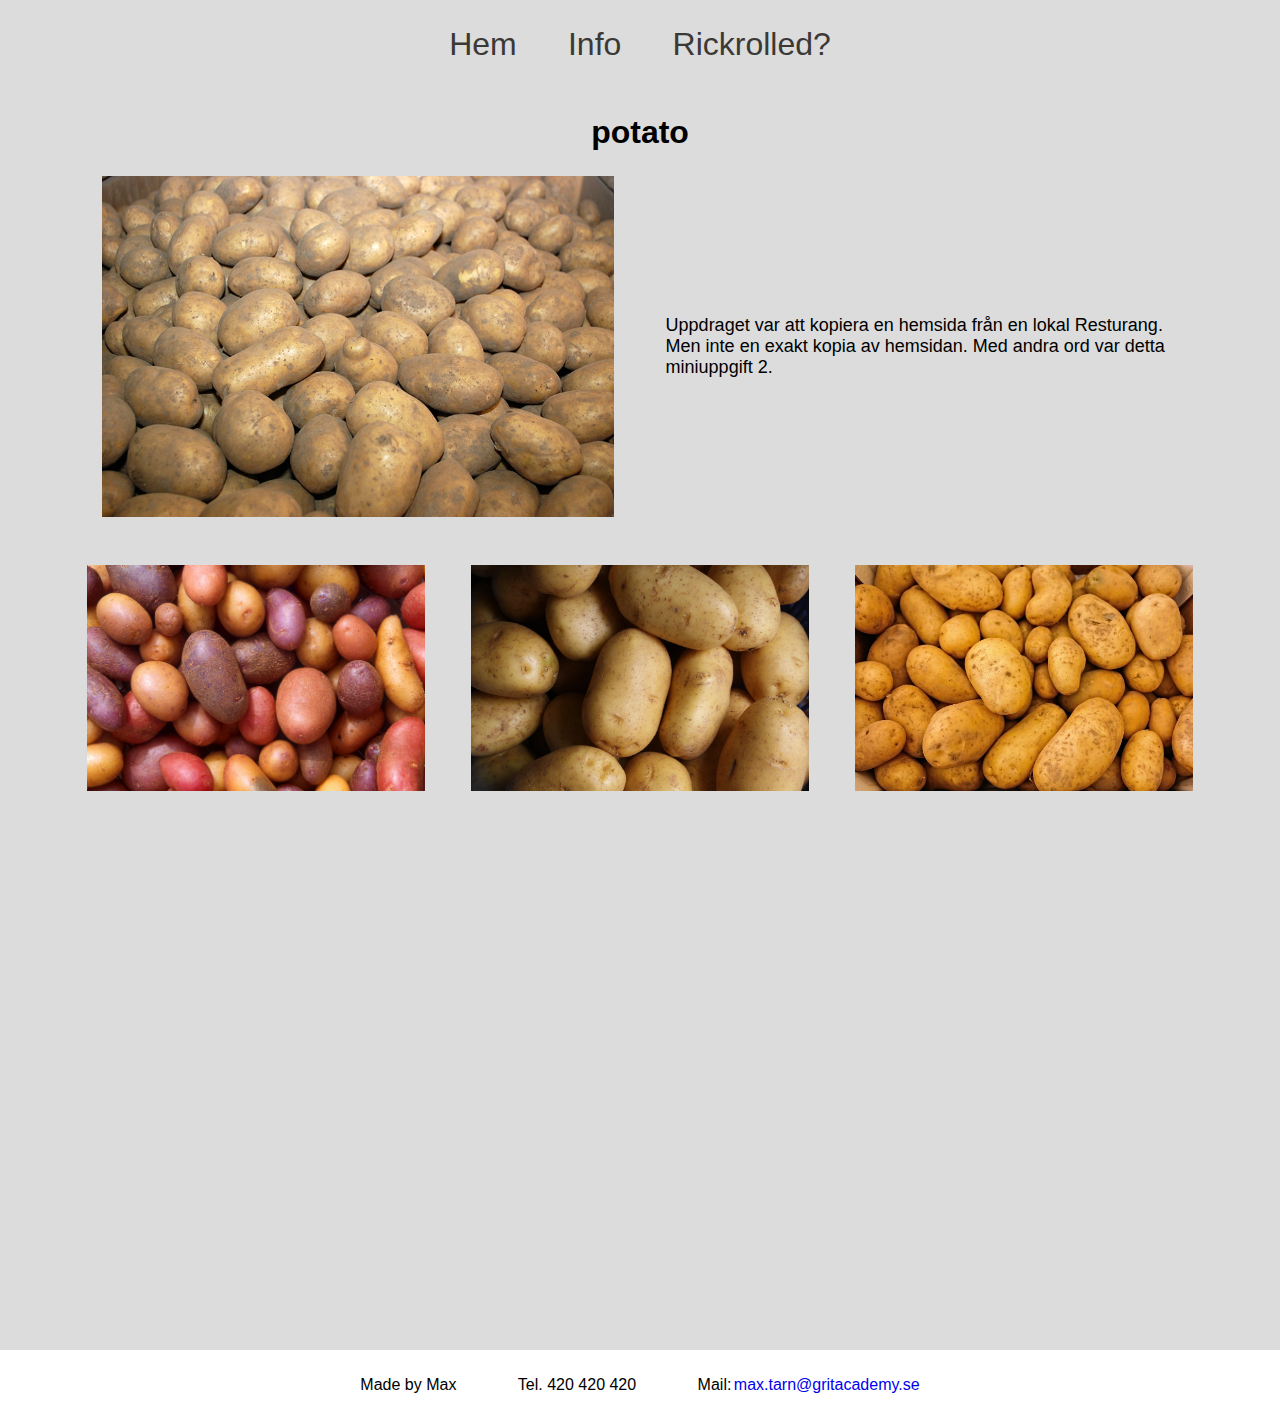
==== html/potato.html @ e174b837 "Add files via upload" ====
<!DOCTYPE html>
<html lang="en">
<head>
    <meta charset="UTF-8">
    <meta http-equiv="X-UA-Compatible" content="IE=edge">
    <meta name="viewport" content="width=device-width, initial-scale=1.0">
    <link rel="stylesheet" href="../css/style.css">
    <title>placeholderProject1</title>
</head>
<body>
    <div class="bg-project">
        <nav class="navbar">
            <a href="../index.html" class="navbar-item">Hem</a>
            <a href="info.html" class="navbar-item">Info</a>
            <a href="rick.html" class="navbar-item">Rickrolled?</a>
        </nav>
        <h1 class="project-site-headline">potato</h1>
        <div class="project-site-top-div">
            <div class="project-site-top-sub-div">
                <img src="../img/project2-main.jpg" alt="" class="project-site-top-img">
            </div>
            <div class="project-site-top-sub-div">
                <p class="project-site-top-p">Uppdraget var att kopiera en hemsida från en lokal Resturang. Men inte en exakt kopia av hemsidan. Med andra ord var detta miniuppgift 2.</p>                
            </div>
        </div>
        <div class="project-site-bottom-div">
            <div class="project-site-bottom-sub-div">
                <img src="../img/project2-second.jpg" alt="" class="project-site-bottom-img">
            </div>
            <div class="project-site-bottom-sub-div">
                <img src="../img/project2-third.jpg" alt="" class="project-site-bottom-img">
            </div>
            <div class="project-site-bottom-sub-div">
                <img src="../img/project2-fourth.jpg" alt="" class="project-site-bottom-img">
            </div>
        </div>
    </div>
    <footer class="slut-uppgift-footer">
        <p class="footer-p">Made by Max</p>    
        <p class="footer-p">Tel. 420 420 420</p>
        <p class="footer-mail-start">Mail:</p>
        <a class="footer-mail-end" href="mailto:max.tarn@gritacademy.se">max.tarn@gritacademy.se</a>
    </footer>
</body>
</html>
---- css/style.css ----
/* -----------------Global -----------------*/
*{
    box-sizing: border-box;
    padding: 0;
    margin: 0;
}
body{
    font-family: sans-serif;
}
hr{
    width: 100%;
}
ul{
    list-style: none;
    margin: 0;
    padding: 0;
}
a{
    text-decoration: none;
}
/* Mostly Global */
.navbar{
    display: flex;
    justify-content: center;
    flex-flow: row wrap;
}
.navbar-item{
    color: #3B3936;
    margin:2%;
    font-size: 200%;
}
.navbar-item:hover{
    text-decoration: underline;
    color: purple;
}
.slut-uppgift-footer{
    display: flex;
    justify-content: center;
    margin:2%;
}
.footer-p{
    margin-right: 5%;
}
.footer-mail-start{
    margin-right: .2%;
}
/* ----------------Global END ---------------------*/



/* index */
.projects{
    display: flex;
    flex-flow: row wrap;
    justify-content: center;
}
.project-div{
    height: 40vh;
    width: 40vw;
    object-fit:cover;
    margin: 2%;
}
.project-img{
    /* I know that you really shouldnt put 
    both a height and a width, but it looks kinda funny 
    especially the cat :)*/
    width: 100%;
    height: 100%;
}
.project-link{
    object-fit: cover;
}
.project-text{
    text-align: center;
}
/* Index  END */



/* Informationssida */
.bg-info{
    background-image: url(../img/doggo-in-space.jpg);
    height: 100vh;
    background-repeat: no-repeat;
    background-size:cover;
}
.navbar-info{
    color: white;
}
.info-div{
    display:flexbox;
    flex-flow: column wrap;
    text-align: center;
    position: relative;
    width: 40%;
    right: -45%;
    top: 20%;
}
.info-h2{
    color: white;
}
.info-p{
    color:white;
}
/* Informationssida END*/



/* -------rick-------*/
.video-rick{
    position: fixed;
    right: 0;
    bottom: 0;
    min-width: 100%;
    min-height: 100%;
}
/* ----Rick END ---- */



/* Project Site */
.bg-project{
    background-color: #DCDCDC;
    height: 150vh;
    
}
.project-site-headline{
    margin-top: 2%;
    text-align: center;
}
.project-site-top-div{
    display: flex;
    justify-content: center;
}
.project-site-top-sub-div{
    display: flex;
    width: 40%;
    margin: 2%;
}
.project-site-top-img{
    object-fit:cover;
    width: 100%;
    max-height: 50vh;
}
.project-site-top-p{
    align-self: center;
    font-size: large;
}
.project-site-bottom-div{
    display: flex;
    flex-flow: row nowrap;
    width: 90%;
    position: relative;
    right: -5%;
}
.project-site-bottom-sub-div{
    display: flex;
    width: 30%;
    margin: 2%;
}
.project-site-bottom-img{
    width: 100%;
    height: 100%;
}
.project-site-top-img:hover , .project-site-bottom-sub-div:hover{
    transform: scale(1.2);
    transition: transform 250ms ease-in-out;
}
.btn-visit-site{
    width: 10%;
    height: 2%;
    position: relative;
    left: 45%;
    top: 5%;
}
/* Project Site END */




/* Miniuppgift 2  */
.bg-pic{
    background-image: url(../img/bg_crop2.jpg);
    height: 50rem;
    background-repeat: no-repeat;
    background-size: cover;
    overflow: hidden;
    z-index: 10;
}
.logo-container{
    display: flex;
    justify-content: center;
    width: 100%;
    height: 85%;
}
.logo{
    align-self: center;
}

.hr-list{
    display: flex;
    margin: 2%;
    justify-content: center;
}
.hr-text{
    margin-left: 2%;
    margin-right: 2%;
}
.hr-list-1, .hr-list-3{
    width: 40%;
}
.hr-list-2{
    width: 10%;
    text-align: center;
}
.food-list{
    display: flex;
    flex-flow: row wrap;
    justify-content: center;
}
.food-item{
    display:flex;
    width: 25%;
    flex-flow: row wrap;
    justify-content: space-between;
    margin: 2%;
}
.food-name{
    justify-content:start;
    height: fit-content;
}
.food-price{
    height: fit-content;
}
.food-ingredients{
    
    align-self: baseline;
    height: fit-content;
}
.footer-mp2{
    background-color: #F5F5F5;
    display: flex;
    justify-content: center;
    flex-flow: row wrap;
}
.footer-item{
    text-align: center;
    width: 20%;
    margin-top: 1%;
    margin-left:2%;
    margin-right: 2%;
}
/* Miniuppgift 2   END*/
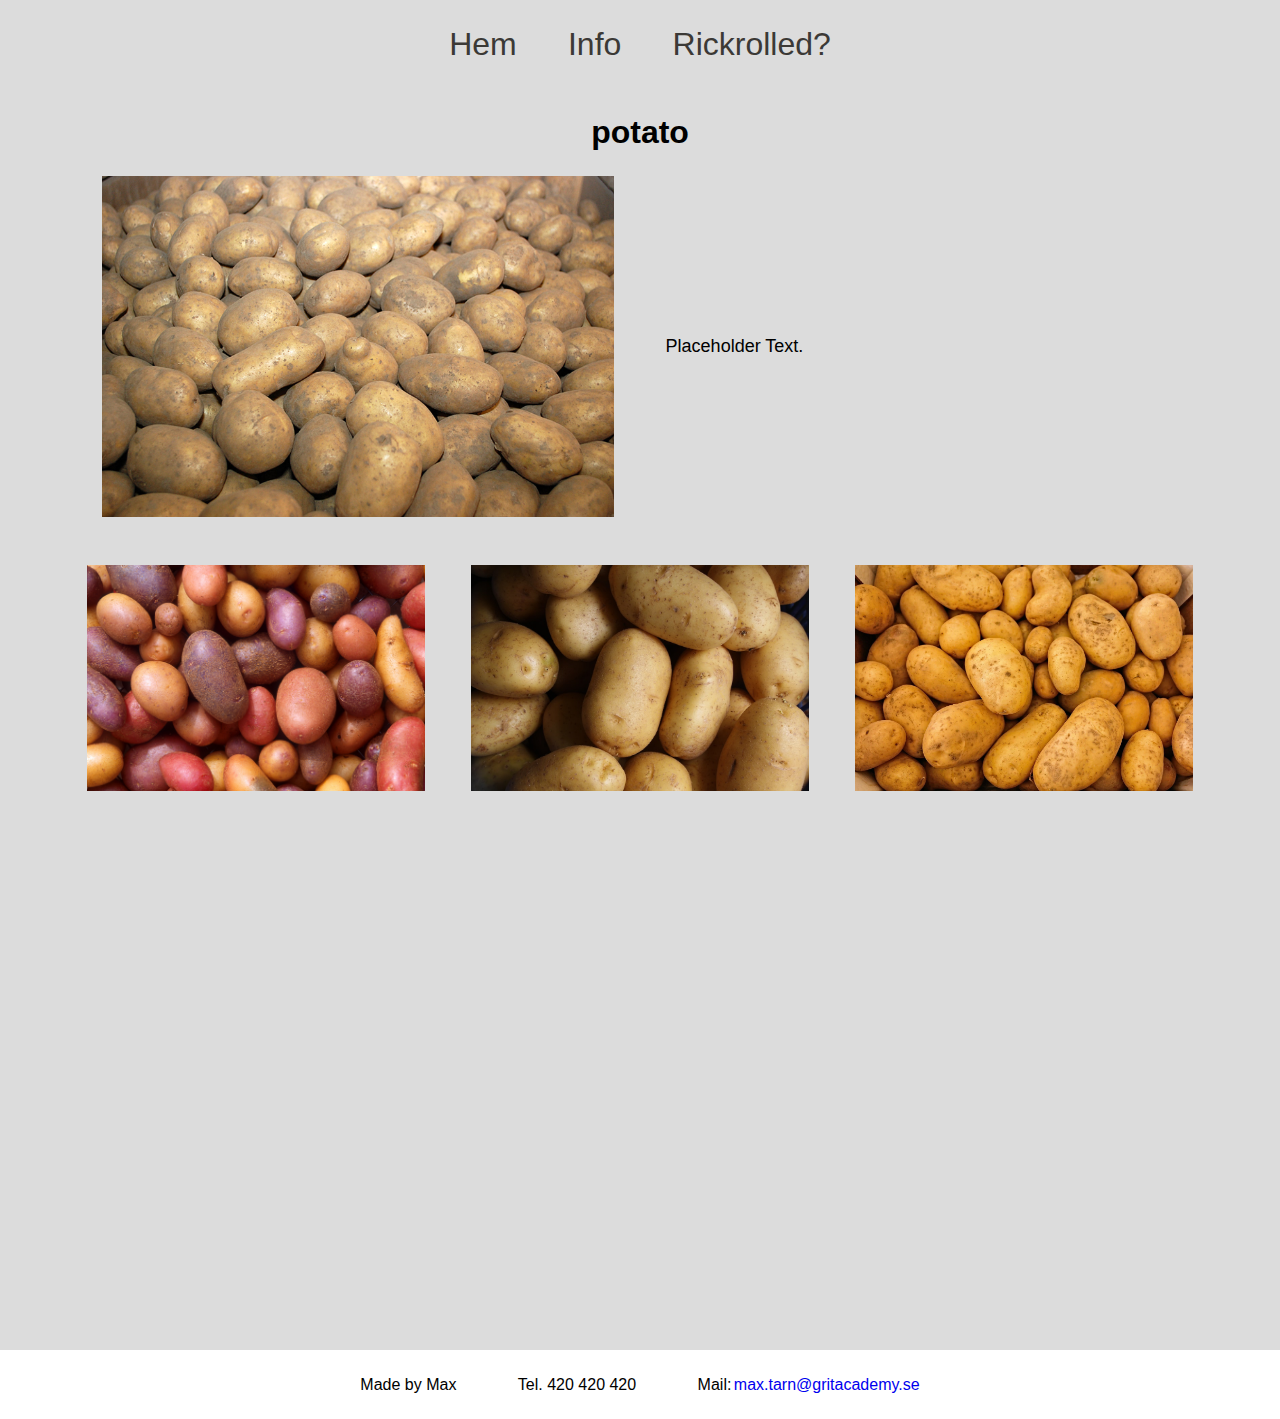
==== commit d402dbac: "Placeholder Text." ====
--- a/html/potato.html
+++ b/html/potato.html
@@ -20,7 +20,7 @@
                 <img src="../img/project2-main.jpg" alt="" class="project-site-top-img">
             </div>
             <div class="project-site-top-sub-div">
-                <p class="project-site-top-p">Uppdraget var att kopiera en hemsida från en lokal Resturang. Men inte en exakt kopia av hemsidan. Med andra ord var detta miniuppgift 2.</p>                
+                <p class="project-site-top-p">Placeholder Text.</p>                
             </div>
         </div>
         <div class="project-site-bottom-div">
@@ -42,4 +42,4 @@
         <a class="footer-mail-end" href="mailto:max.tarn@gritacademy.se">max.tarn@gritacademy.se</a>
     </footer>
 </body>
-</html>+</html>
